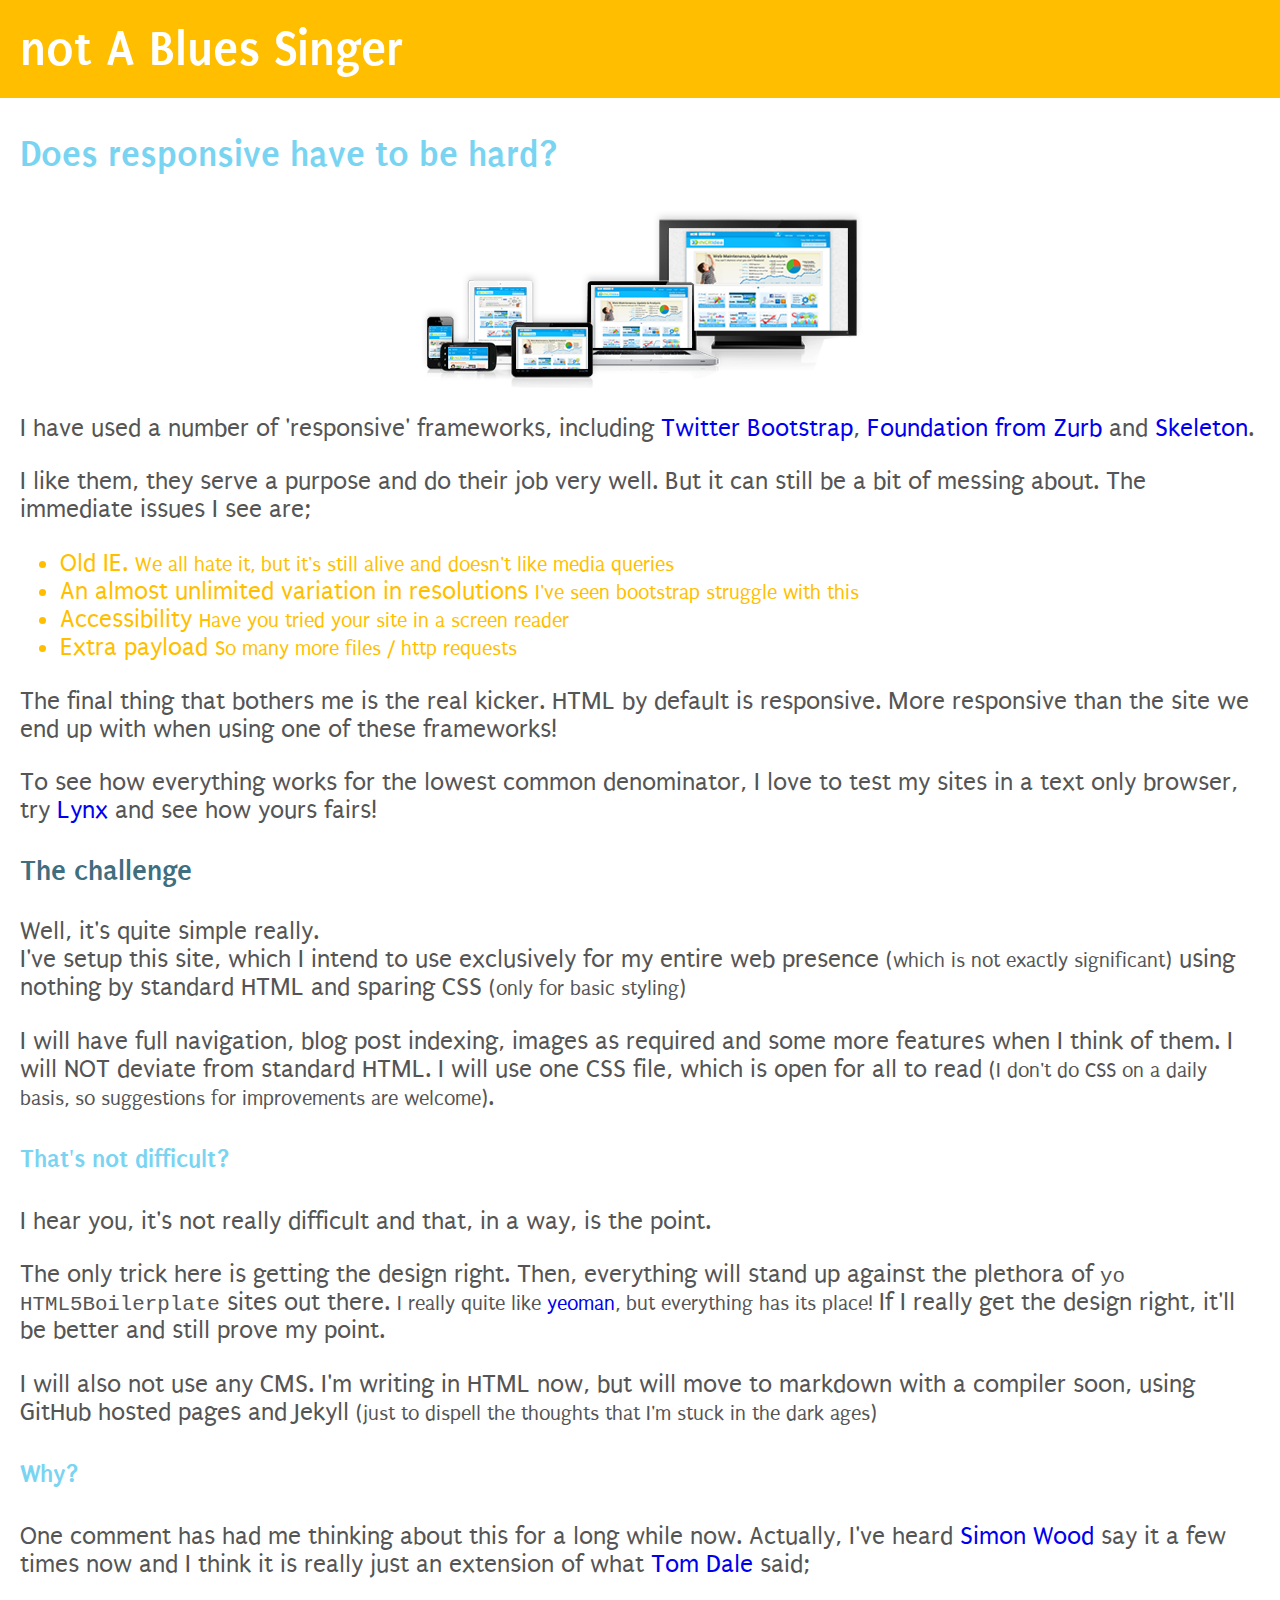
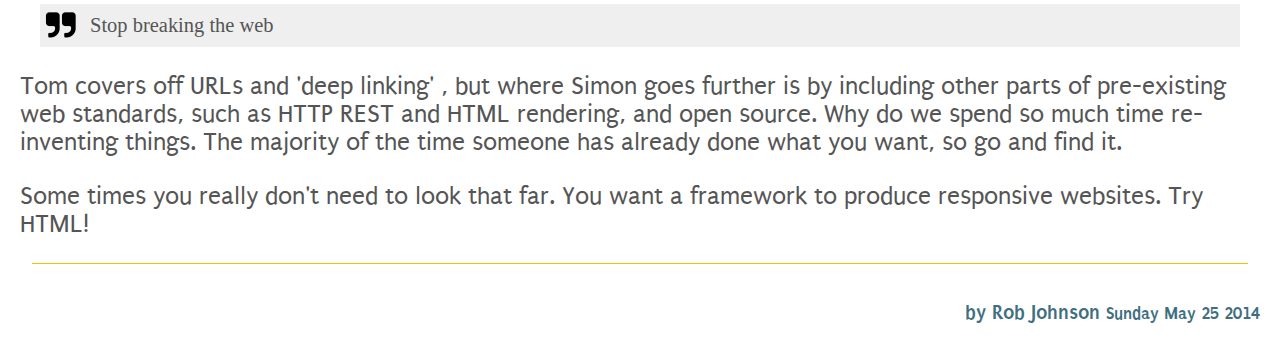
==== index.html @ 33264169 "Adding image alt text" ====
<!DOCTYPE html>
<html>
    <head>
        <title>not A Blues Singer - Home</title>
        <link rel="stylesheet" type="text/css" href="index.css">
        <link href='http://fonts.googleapis.com/css?family=Puritan:400,700,400italic' rel='stylesheet' type='text/css'>
    </head>
    <body>
        <h1>not A Blues Singer</h1>
        <h2>Does responsive have to be hard?</h2>
        <img src="/images/Responsive_Web_Design.png" alt="Responsive Web Design" />
        <p>I have used a number of 'responsive' frameworks, including <a href="http://getbootstrap.com/">Twitter Bootstrap</a>, <a href="http://foundation.zurb.com/">Foundation from Zurb</a> and <a href="http://www.getskeleton.com/">Skeleton</a>.</p>
        <p>I like them, they serve a purpose and do their job very well. But it can still be a bit of messing about. The immediate issues I see are;</p>
        <ul>
            <li>Old IE. <small>We all hate it, but it's still alive and doesn't like media queries</small></li>
            <li>An almost unlimited variation in resolutions <small>I've seen bootstrap struggle with this</small></li>
            <li>Accessibility <small>Have you tried your site in a screen reader</small></li>
            <li>Extra payload <small>So many more files / http requests</small></li>
        </ul>
        <p>The final thing that bothers me is the real kicker. HTML by default is responsive. More responsive than the site we end up with when using one of these frameworks!</p>
        <p>To see how everything works for the lowest common denominator, I love to test my sites in a text only browser, try <a href="http://lynx.isc.org/">Lynx</a> and see how yours fairs!</p>
        <h3>The challenge</h3>
        <p>Well, it's quite simple really.<br /> I've setup this site, which I intend to use exclusively for my entire web presence <small>(which is not exactly significant)</small> using nothing by standard HTML and sparing CSS <small>(only for basic styling)</small></p>
        <p>I will have full navigation, blog post indexing, images as required and some more features when I think of them. I will NOT deviate from standard HTML. I will use one CSS file, which is open for all to read <small>(I don't do CSS on a daily basis, so suggestions for improvements are welcome)</small>.</p>
        <section>
            <h4>That's not difficult?</h4>
            <p>I hear you, it's not really difficult and that, in a way, is the point.</p>
            <p>The only trick here is getting the design right. Then, everything will stand up against the plethora of <code>yo HTML5Boilerplate</code> sites out there. <small>I really quite like <a href="http://yeoman.io/">yeoman</a>, but everything has its place! </small>If I really get the design right, it'll be better and still prove my point.</p>
            <p>I will also not use any CMS. I'm writing in HTML now, but will move to markdown with a compiler soon, using GitHub hosted pages and Jekyll <small>(just to dispell the thoughts that I'm stuck in the dark ages)</small></p>
        </section>
        <section>
            <h4>Why?</h4>
            <p>One comment has had me thinking about this for a long while now. Actually, I've heard <a href="http://www.hpoom.co.uk">Simon Wood</a> say it a few times now and I think it is really just an extension of what <a href="http://2013.jsconf.eu/speakers/tom-dale-stop-breaking-the-web.html">Tom Dale</a> said;</p>
            <blockquote>Stop breaking the web</blockquote>
            <p>Tom covers off URLs and 'deep linking' , but where Simon goes further is by including other parts of pre-existing web standards, such as HTTP REST and HTML rendering, and open source. Why do we spend so much time re-inventing things. The majority of the time someone has already done what you want, so go and find it.</p>
            <p>Some times you really don't need to look that far. You want a framework to produce responsive websites. Try HTML!</p>
        </section>
        <section>
            <hr>
            <h5 class="alignTextRight">by Rob Johnson <small>Sunday May 25 2014</small></h5>
        </section>
    </body>
</html>
---- index.css ----
body {
    font-family: 'puritan', sans-serif;
    font-size: 1.6em;
    margin:0;
    padding:0;
    color: #555555;
}

a {
    text-decoration: none;
}
h1 {
    margin-top:0;
    background: #FFBF00;
    color: #FFFFFF;
    padding:20px;
}

h2, h3, h4, h5, h6 {
    padding-left: 20px;
    padding-right:20px;
}

h2, h4, h6{
    color: #79D4F2;
}

h3, h5 {
    color: #3F6F7F;
}

p {
    padding-left:20px;
    padding-right:20px;
}

hr {
    width:95%;
    background: #FFBF00;
    height:1px;
    border:0;
    
}

img {
    padding-left:20px;
    padding-right:20px;
    max-width:100%;
    box-sizing: border-box;
    margin: 0 auto;
    display: block;
}

.alignTextRight {
    text-align: right;
}

ul {
    margin-left: 20px;
    color: #FFBF00;
}

blockquote {
    background: #EFEFEF;
    background-image: url('/images/quote_tiny.png');
    background-repeat:no-repeat;
    background-position: 5px 5px;
    font-size:0.8em;
    font-family: serif;
    padding: 10px;
    padding-left: 50px;
}
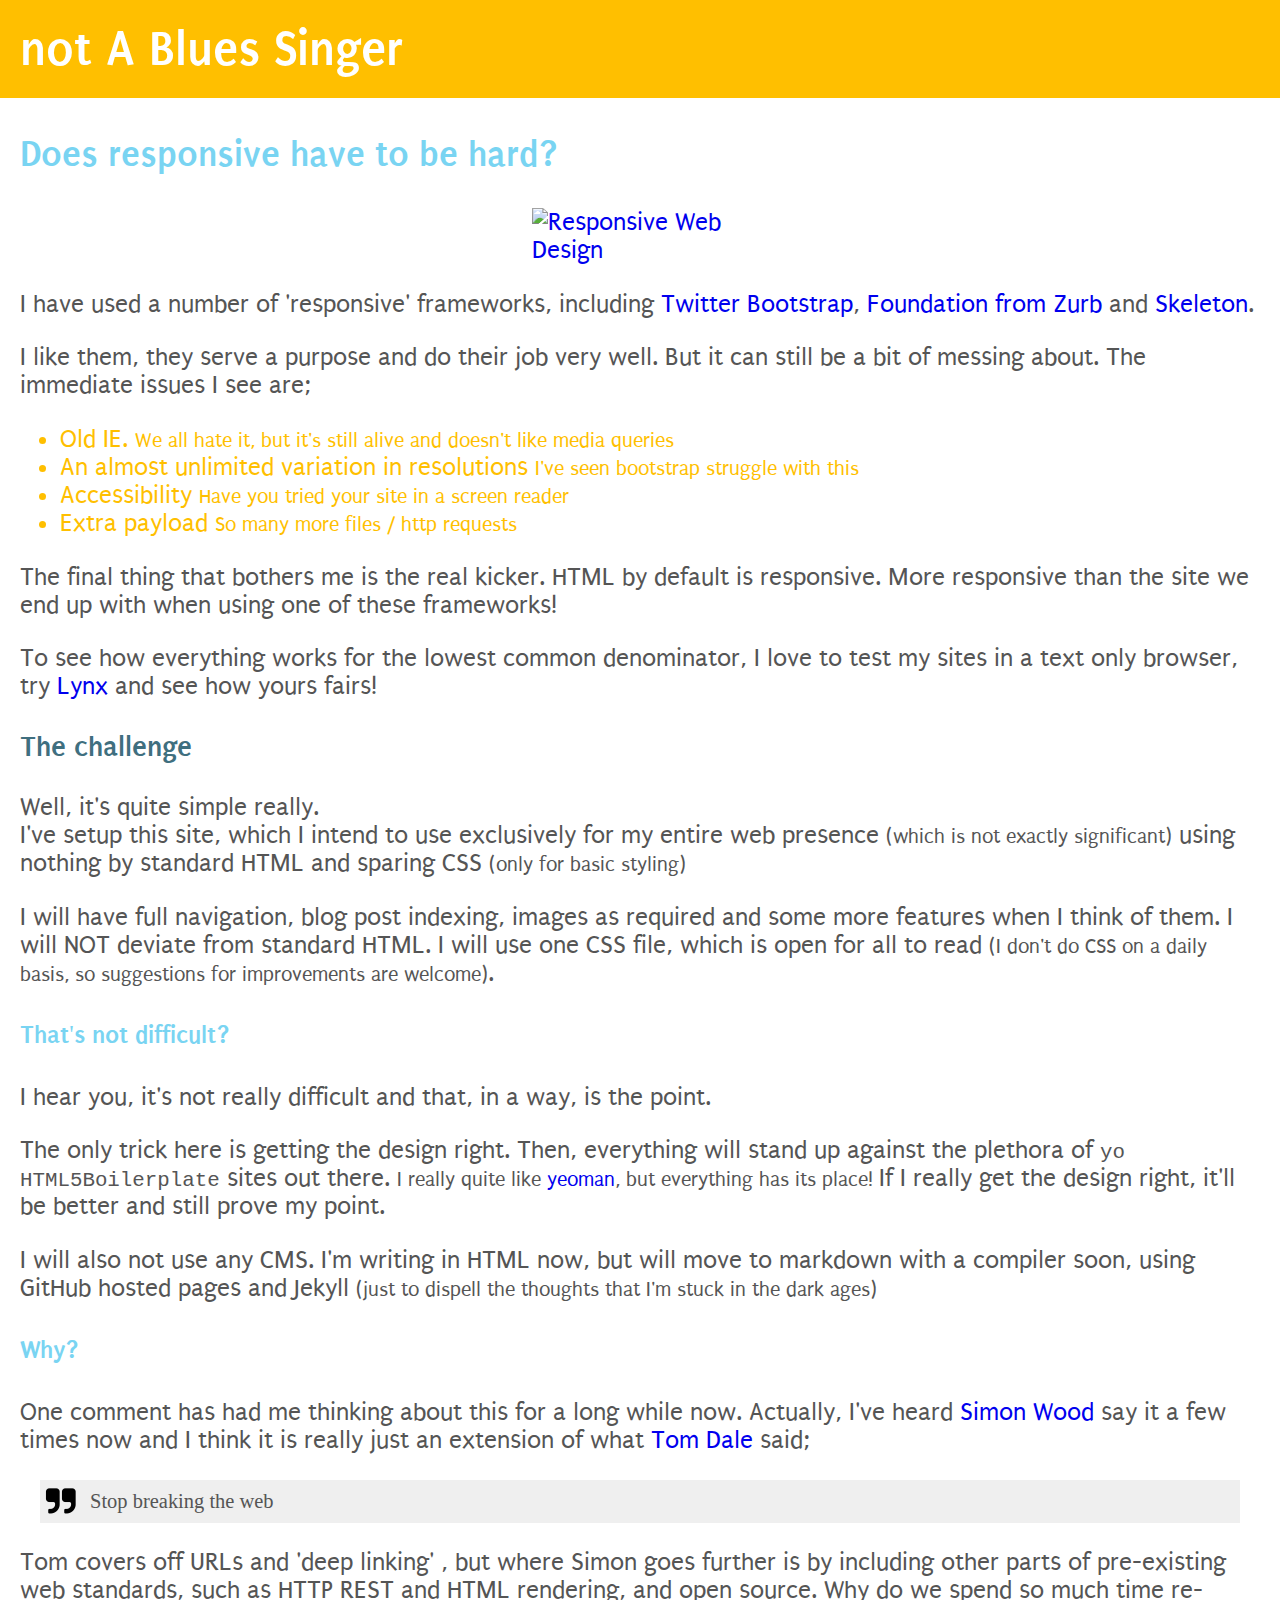
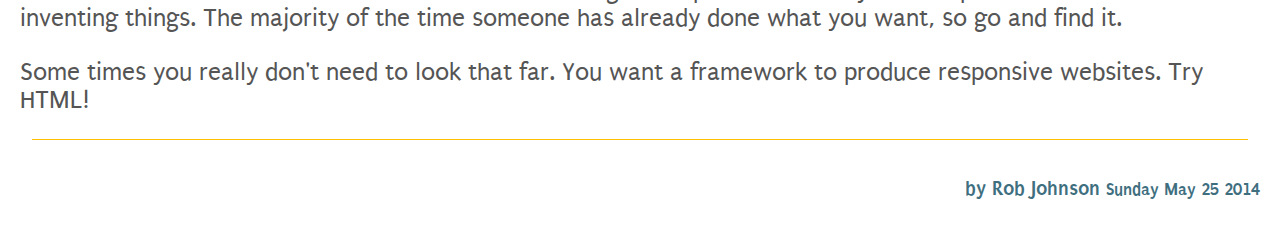
==== commit fdb3e84e: "Adding attribution to image" ====
--- a/index.html
+++ b/index.html
@@ -1,14 +1,27 @@
 <!DOCTYPE html>
-<html>
+<html lang="en"> 
     <head>
+        <meta charset="utf-8"> 
+        <meta name="description" content="Why I'm trying to produce and use a 'responsive' web site, with no frameworks, just plain, old fashioned HTML">
+        <meta name="keywords" content="responsive, html, html5, standards, Tom, Dale, Simon, Wood, web, design">
         <title>not A Blues Singer - Home</title>
         <link rel="stylesheet" type="text/css" href="index.css">
         <link href='http://fonts.googleapis.com/css?family=Puritan:400,700,400italic' rel='stylesheet' type='text/css'>
+        <script>
+            (function(i,s,o,g,r,a,m){i['GoogleAnalyticsObject']=r;i[r]=i[r]||function(){
+            (i[r].q=i[r].q||[]).push(arguments)},i[r].l=1*new Date();a=s.createElement(o),
+            m=s.getElementsByTagName(o)[0];a.async=1;a.src=g;m.parentNode.insertBefore(a,m)
+            })(window,document,'script','//www.google-analytics.com/analytics.js','ga');
+
+            ga('create', 'UA-48802754-2', 'notabluessinger.github.io');
+            ga('send', 'pageview');
+
+        </script>
     </head>
     <body>
         <h1>not A Blues Singer</h1>
         <h2>Does responsive have to be hard?</h2>
-        <img src="/images/Responsive_Web_Design.png" alt="Responsive Web Design" />
+        <a title="By Muhammad Rafizeldi (Google+) [CC-BY-SA-3.0 (http://creativecommons.org/licenses/by-sa/3.0)], via Wikimedia Commons" href="http://commons.wikimedia.org/wiki/File%3AResponsive_Web_Design.png"><img width="256" alt="Responsive Web Design" src="//upload.wikimedia.org/wikipedia/commons/e/e2/Responsive_Web_Design.png"/></a>
         <p>I have used a number of 'responsive' frameworks, including <a href="http://getbootstrap.com/">Twitter Bootstrap</a>, <a href="http://foundation.zurb.com/">Foundation from Zurb</a> and <a href="http://www.getskeleton.com/">Skeleton</a>.</p>
         <p>I like them, they serve a purpose and do their job very well. But it can still be a bit of messing about. The immediate issues I see are;</p>
         <ul>
@@ -40,4 +53,4 @@
             <h5 class="alignTextRight">by Rob Johnson <small>Sunday May 25 2014</small></h5>
         </section>
     </body>
-</html>+    </html>
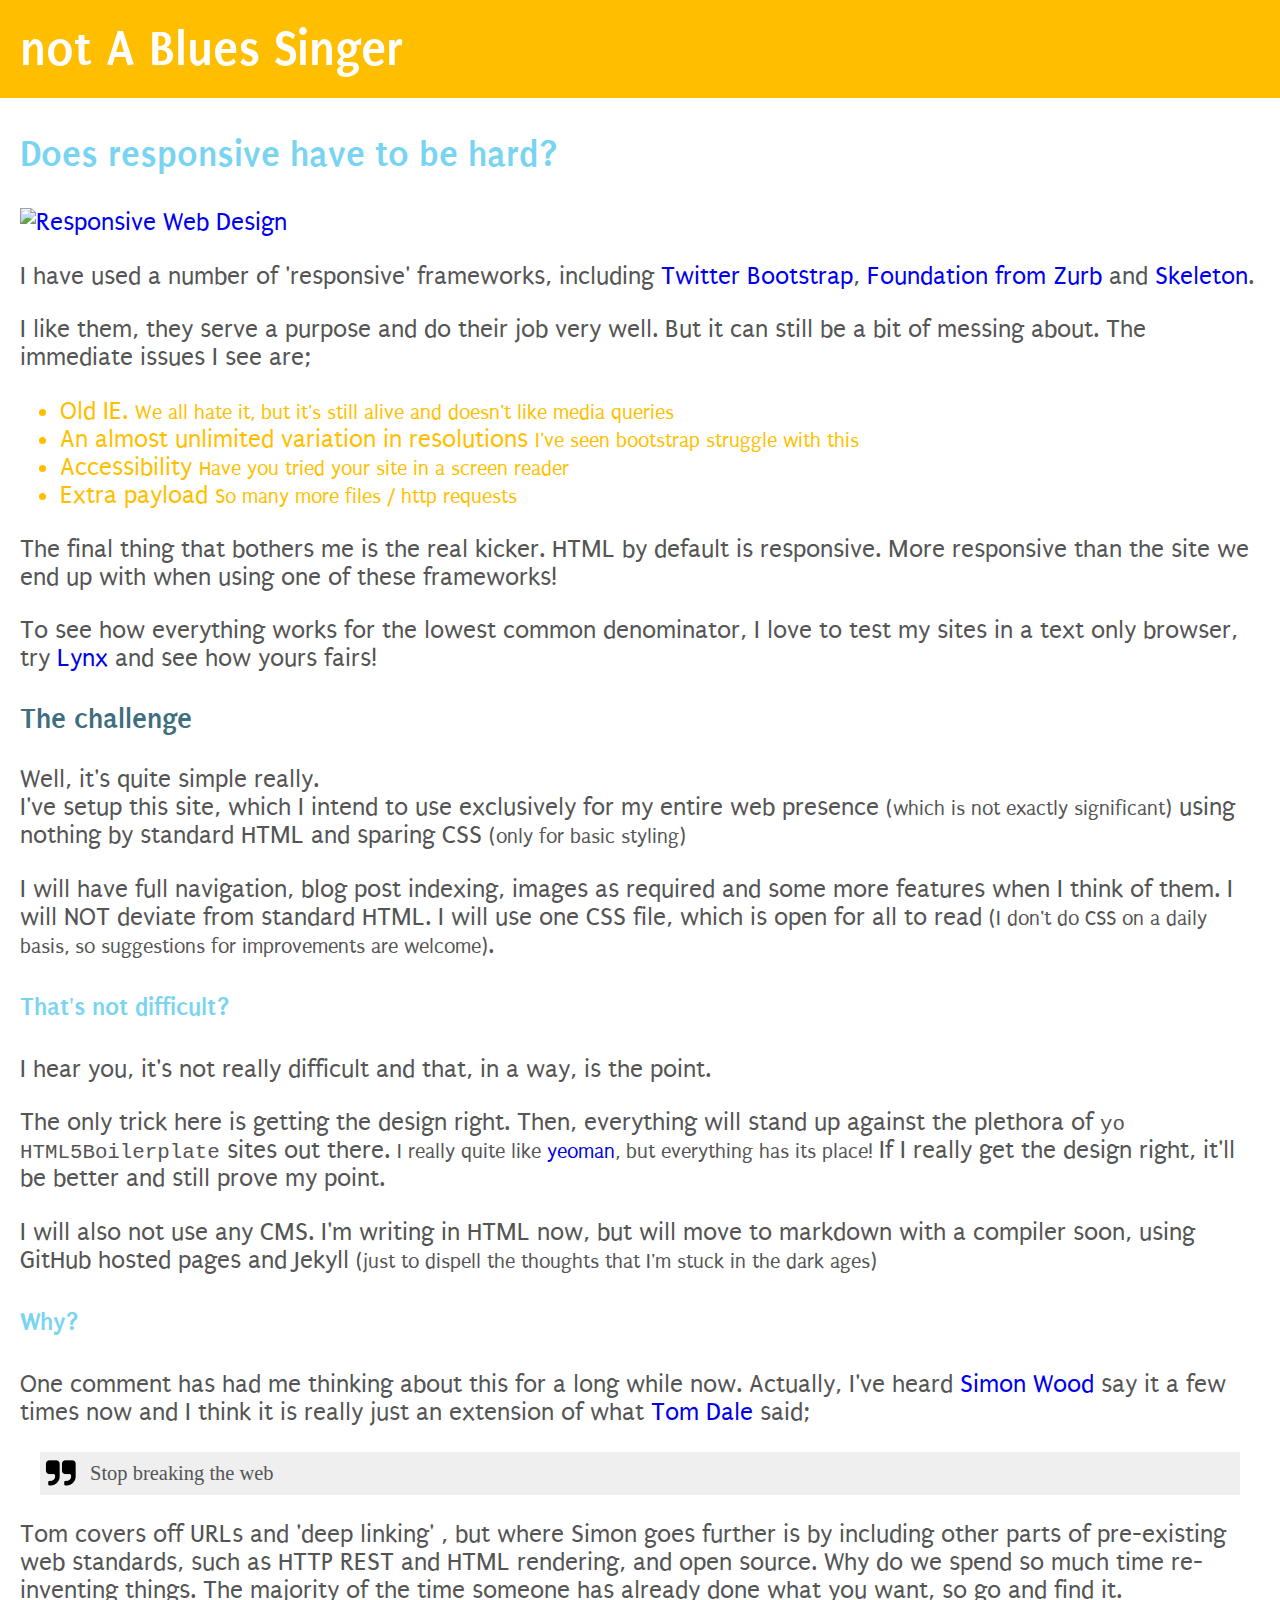
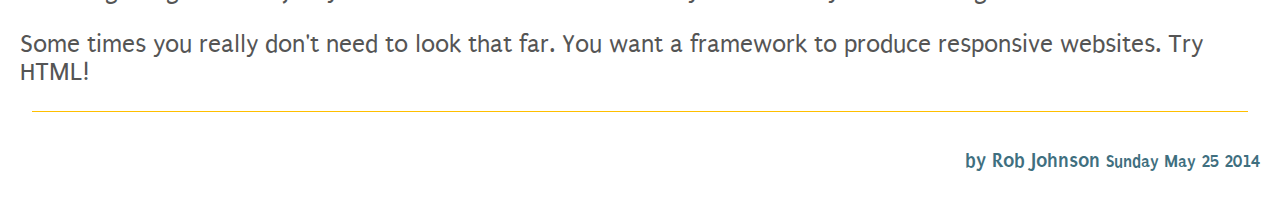
==== commit a456844f: "Removing width" ====
--- a/index.html
+++ b/index.html
@@ -21,7 +21,7 @@
     <body>
         <h1>not A Blues Singer</h1>
         <h2>Does responsive have to be hard?</h2>
-        <a title="By Muhammad Rafizeldi (Google+) [CC-BY-SA-3.0 (http://creativecommons.org/licenses/by-sa/3.0)], via Wikimedia Commons" href="http://commons.wikimedia.org/wiki/File%3AResponsive_Web_Design.png"><img width="256" alt="Responsive Web Design" src="//upload.wikimedia.org/wikipedia/commons/e/e2/Responsive_Web_Design.png"/></a>
+        <a title="By Muhammad Rafizeldi (Google+) [CC-BY-SA-3.0 (http://creativecommons.org/licenses/by-sa/3.0)], via Wikimedia Commons" href="http://commons.wikimedia.org/wiki/File%3AResponsive_Web_Design.png"><img alt="Responsive Web Design" src="//upload.wikimedia.org/wikipedia/commons/e/e2/Responsive_Web_Design.png"/></a>
         <p>I have used a number of 'responsive' frameworks, including <a href="http://getbootstrap.com/">Twitter Bootstrap</a>, <a href="http://foundation.zurb.com/">Foundation from Zurb</a> and <a href="http://www.getskeleton.com/">Skeleton</a>.</p>
         <p>I like them, they serve a purpose and do their job very well. But it can still be a bit of messing about. The immediate issues I see are;</p>
         <ul>
